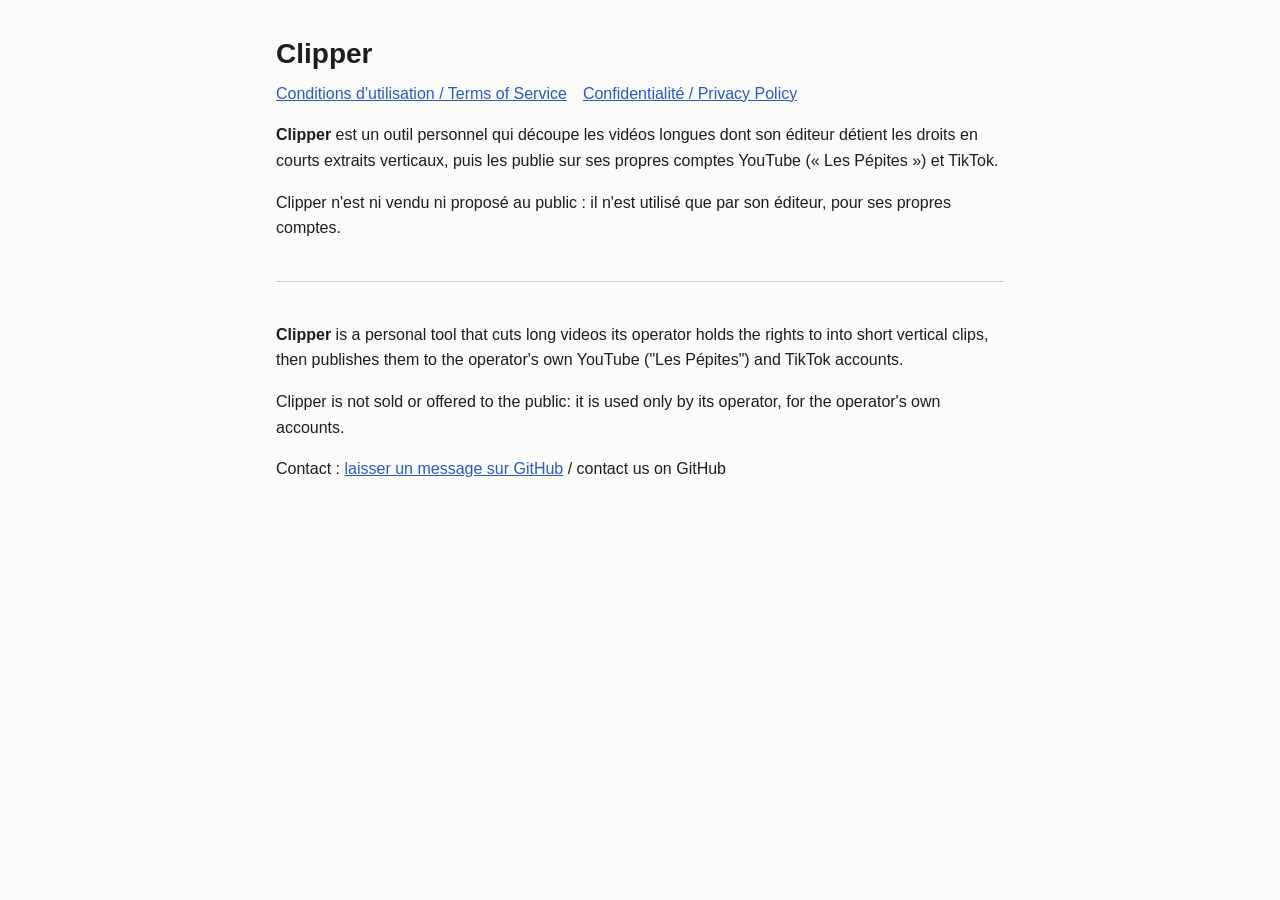
==== index.html @ e2576d1c "Pages légales de Clipper (accueil, conditions, confidentialité) Co-Authored-By: Claude Opus 5.5 <nor" ====
<!doctype html>
<html lang="fr">
<head>
  <meta charset="utf-8">
  <meta name="viewport" content="width=device-width, initial-scale=1">
  <title>Clipper</title>
  <link rel="stylesheet" href="style.css">
</head>
<body>
<main>
  <h1>Clipper</h1>
  <nav><a href="conditions.html">Conditions d'utilisation / Terms of Service</a><a href="confidentialite.html">Confidentialité / Privacy Policy</a></nav>

  <p><strong>Clipper</strong> est un outil personnel qui découpe les vidéos longues dont son éditeur détient les droits en courts extraits verticaux, puis les publie sur ses propres comptes YouTube (« Les Pépites ») et TikTok.</p>
  <p>Clipper n'est ni vendu ni proposé au public : il n'est utilisé que par son éditeur, pour ses propres comptes.</p>

  <hr>
  <p lang="en"><strong>Clipper</strong> is a personal tool that cuts long videos its operator holds the rights to into short vertical clips, then publishes them to the operator's own YouTube ("Les Pépites") and TikTok accounts.</p>
  <p lang="en">Clipper is not sold or offered to the public: it is used only by its operator, for the operator's own accounts.</p>

  <p>Contact : <a href="https://github.com/valentinamar07/clipper-site/issues">laisser un message sur GitHub</a> / <span lang="en">contact us on GitHub</span></p>
</main>
</body>
</html>
---- style.css ----
:root { --fond: #fbfbf9; --texte: #1d1d1b; --doux: #66665f; --accent: #2b59c3; }
@media (prefers-color-scheme: dark) { :root { --fond: #161615; --texte: #ecece8; --doux: #a2a29b; --accent: #7ea2ff; } }
* { box-sizing: border-box; }
body { margin: 0; background: var(--fond); color: var(--texte); font: 16px/1.6 -apple-system, BlinkMacSystemFont, "Segoe UI", sans-serif; }
main { max-width: 760px; margin: 0 auto; padding: 32px 16px 64px; }
h1 { font-size: 28px; margin: 0 0 4px; }
h2 { font-size: 20px; margin-top: 32px; }
p.maj, nav { color: var(--doux); }
nav a { margin-right: 16px; }
a { color: var(--accent); }
hr { border: none; border-top: 1px solid var(--doux); opacity: .3; margin: 40px 0; }
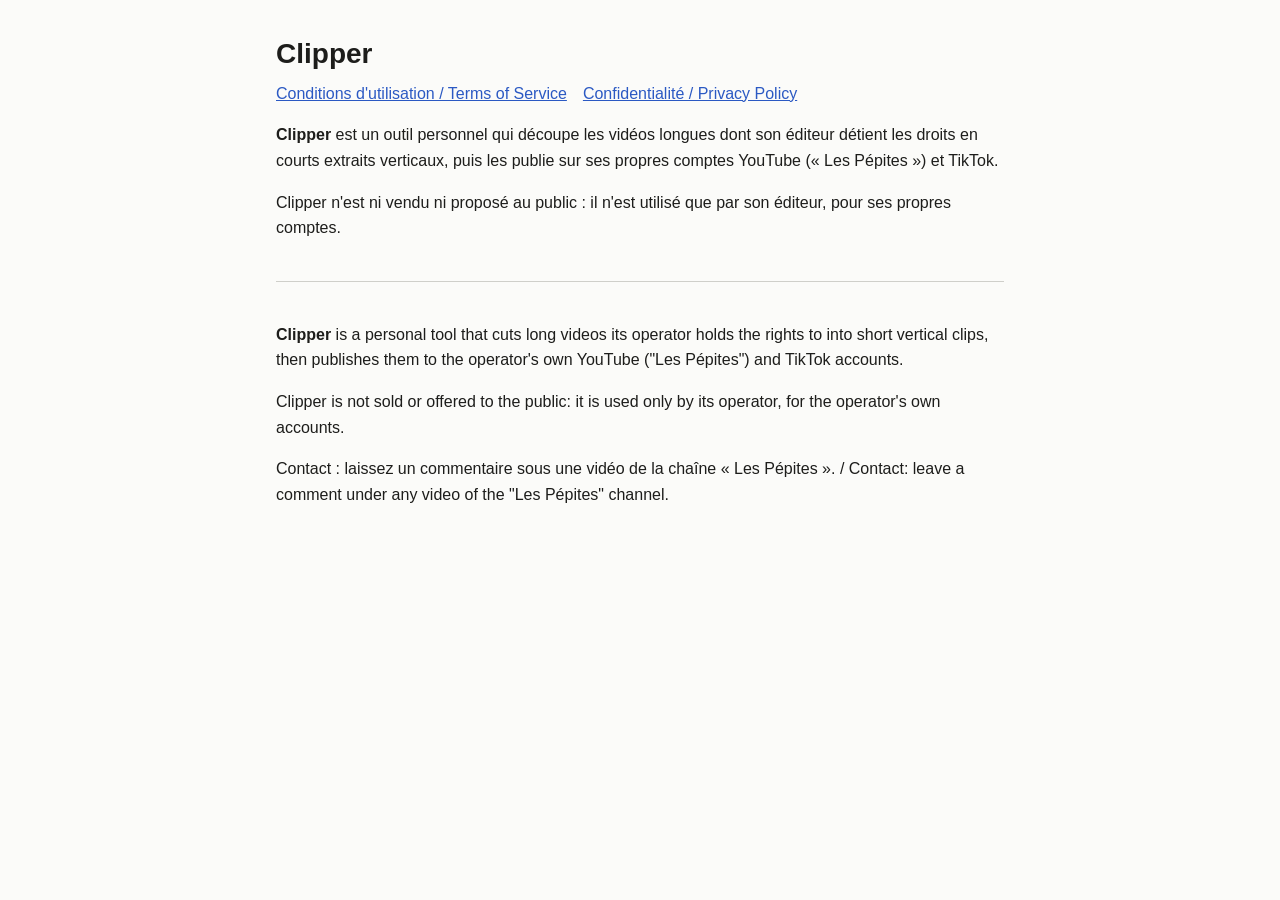
==== commit a9e4da0f: "Contact par les commentaires des vidéos, sans e-mail ni lien GitHub Co-Authored-By: Claude Opus 5.5 " ====
--- a/index.html
+++ b/index.html
@@ -18,7 +18,7 @@
   <p lang="en"><strong>Clipper</strong> is a personal tool that cuts long videos its operator holds the rights to into short vertical clips, then publishes them to the operator's own YouTube ("Les Pépites") and TikTok accounts.</p>
   <p lang="en">Clipper is not sold or offered to the public: it is used only by its operator, for the operator's own accounts.</p>
 
-  <p>Contact : <a href="https://github.com/valentinamar07/clipper-site/issues">laisser un message sur GitHub</a> / <span lang="en">contact us on GitHub</span></p>
+  <p>Contact : laissez un commentaire sous une vidéo de la chaîne « Les Pépites ». / <span lang="en">Contact: leave a comment under any video of the "Les Pépites" channel.</span></p>
 </main>
 </body>
 </html>
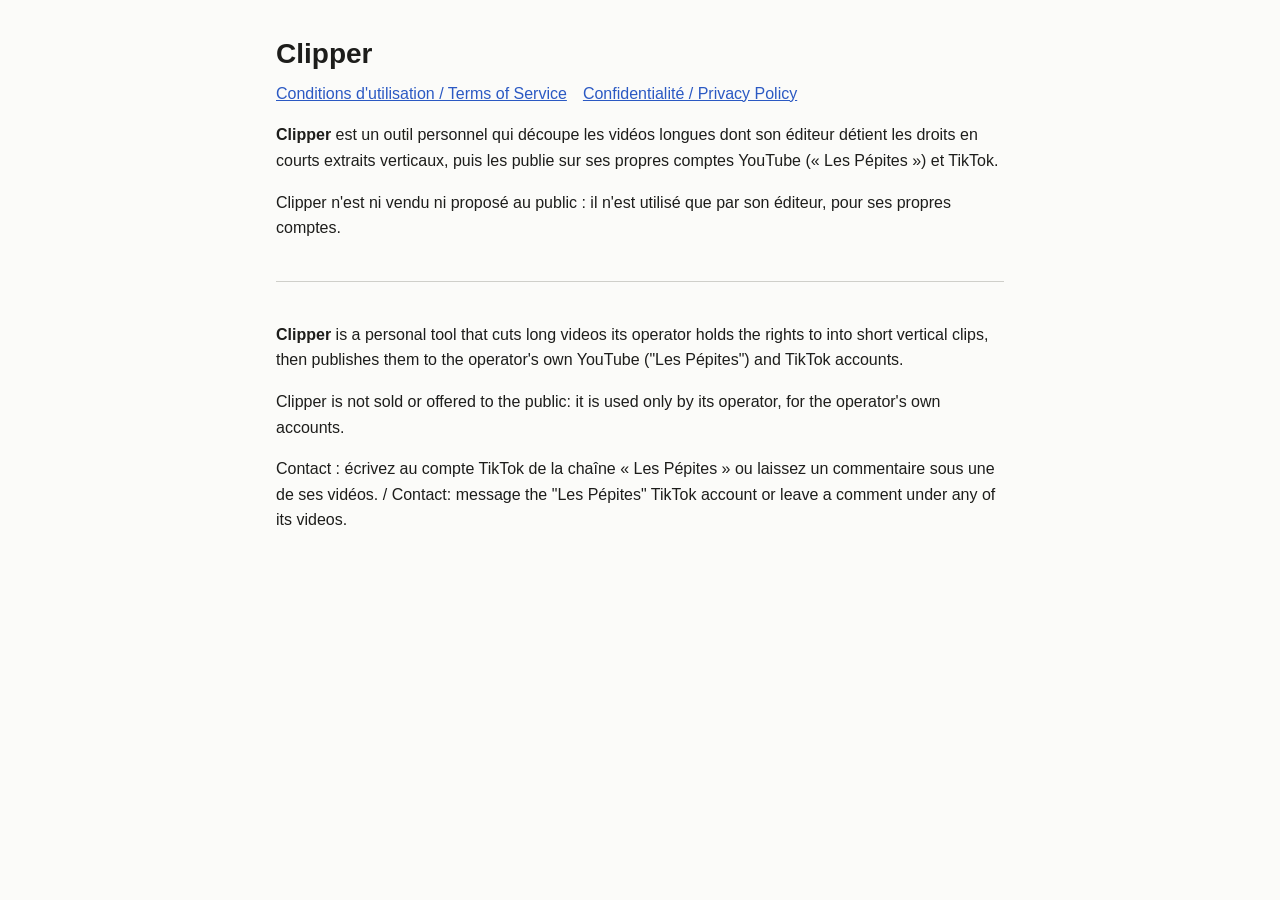
==== commit f65601a7: "Contact : compte TikTok ou commentaires des vidéos Co-Authored-By: Claude Opus 5.5 <noreply@anthropi" ====
--- a/index.html
+++ b/index.html
@@ -18,7 +18,7 @@
   <p lang="en"><strong>Clipper</strong> is a personal tool that cuts long videos its operator holds the rights to into short vertical clips, then publishes them to the operator's own YouTube ("Les Pépites") and TikTok accounts.</p>
   <p lang="en">Clipper is not sold or offered to the public: it is used only by its operator, for the operator's own accounts.</p>
 
-  <p>Contact : laissez un commentaire sous une vidéo de la chaîne « Les Pépites ». / <span lang="en">Contact: leave a comment under any video of the "Les Pépites" channel.</span></p>
+  <p>Contact : écrivez au compte TikTok de la chaîne « Les Pépites » ou laissez un commentaire sous une de ses vidéos. / <span lang="en">Contact: message the "Les Pépites" TikTok account or leave a comment under any of its videos.</span></p>
 </main>
 </body>
 </html>
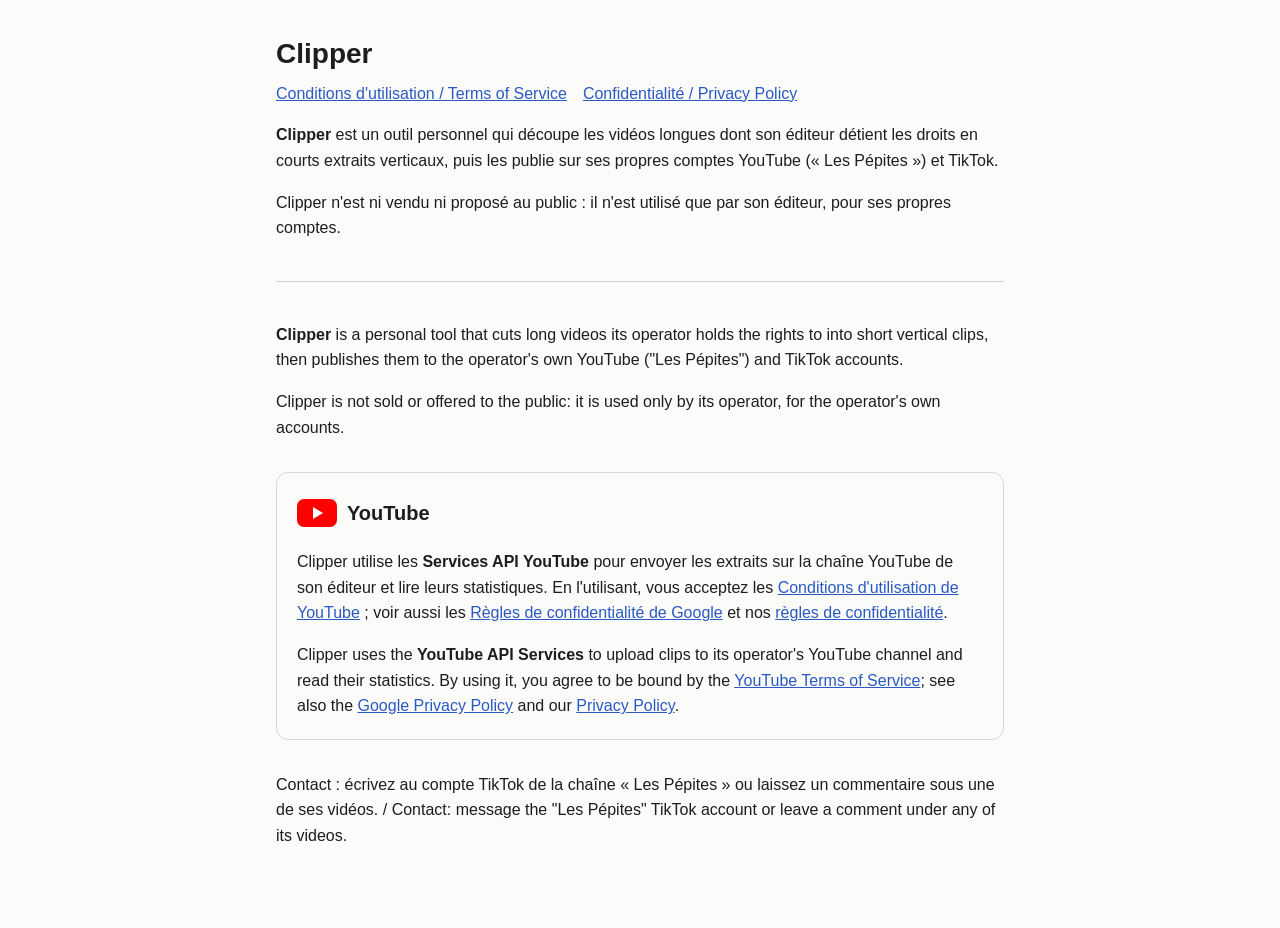
==== commit e0ff8c2c: "Accueil : mention des services API YouTube Co-Authored-By: Claude Opus 5.5 <noreply@anthropic.com>" ====
--- a/index.html
+++ b/index.html
@@ -18,6 +18,12 @@
   <p lang="en"><strong>Clipper</strong> is a personal tool that cuts long videos its operator holds the rights to into short vertical clips, then publishes them to the operator's own YouTube ("Les Pépites") and TikTok accounts.</p>
   <p lang="en">Clipper is not sold or offered to the public: it is used only by its operator, for the operator's own accounts.</p>
 
+  <section class="youtube">
+    <p class="marque"><svg width="40" height="28" viewBox="0 0 40 28" aria-hidden="true"><rect width="40" height="28" rx="7" fill="#FF0000"/><path d="M16 8l10 6-10 6z" fill="#fff"/></svg> <strong>YouTube</strong></p>
+    <p>Clipper utilise les <strong>Services API YouTube</strong> pour envoyer les extraits sur la chaîne YouTube de son éditeur et lire leurs statistiques. En l'utilisant, vous acceptez les <a href="https://www.youtube.com/t/terms">Conditions d'utilisation de YouTube</a> ; voir aussi les <a href="https://policies.google.com/privacy">Règles de confidentialité de Google</a> et nos <a href="confidentialite.html">règles de confidentialité</a>.</p>
+    <p lang="en">Clipper uses the <strong>YouTube API Services</strong> to upload clips to its operator's YouTube channel and read their statistics. By using it, you agree to be bound by the <a href="https://www.youtube.com/t/terms">YouTube Terms of Service</a>; see also the <a href="https://policies.google.com/privacy">Google Privacy Policy</a> and our <a href="confidentialite.html">Privacy Policy</a>.</p>
+  </section>
+
   <p>Contact : écrivez au compte TikTok de la chaîne « Les Pépites » ou laissez un commentaire sous une de ses vidéos. / <span lang="en">Contact: message the "Les Pépites" TikTok account or leave a comment under any of its videos.</span></p>
 </main>
 </body>
--- a/style.css
+++ b/style.css
@@ -9,3 +9,5 @@
 nav a { margin-right: 16px; }
 a { color: var(--accent); }
 hr { border: none; border-top: 1px solid var(--doux); opacity: .3; margin: 40px 0; }
+section.youtube { border: 1px solid rgba(127,127,127,.3); border-radius: 12px; padding: 4px 20px; margin: 32px 0; }
+p.marque { display: flex; align-items: center; gap: 10px; font-size: 20px; }
